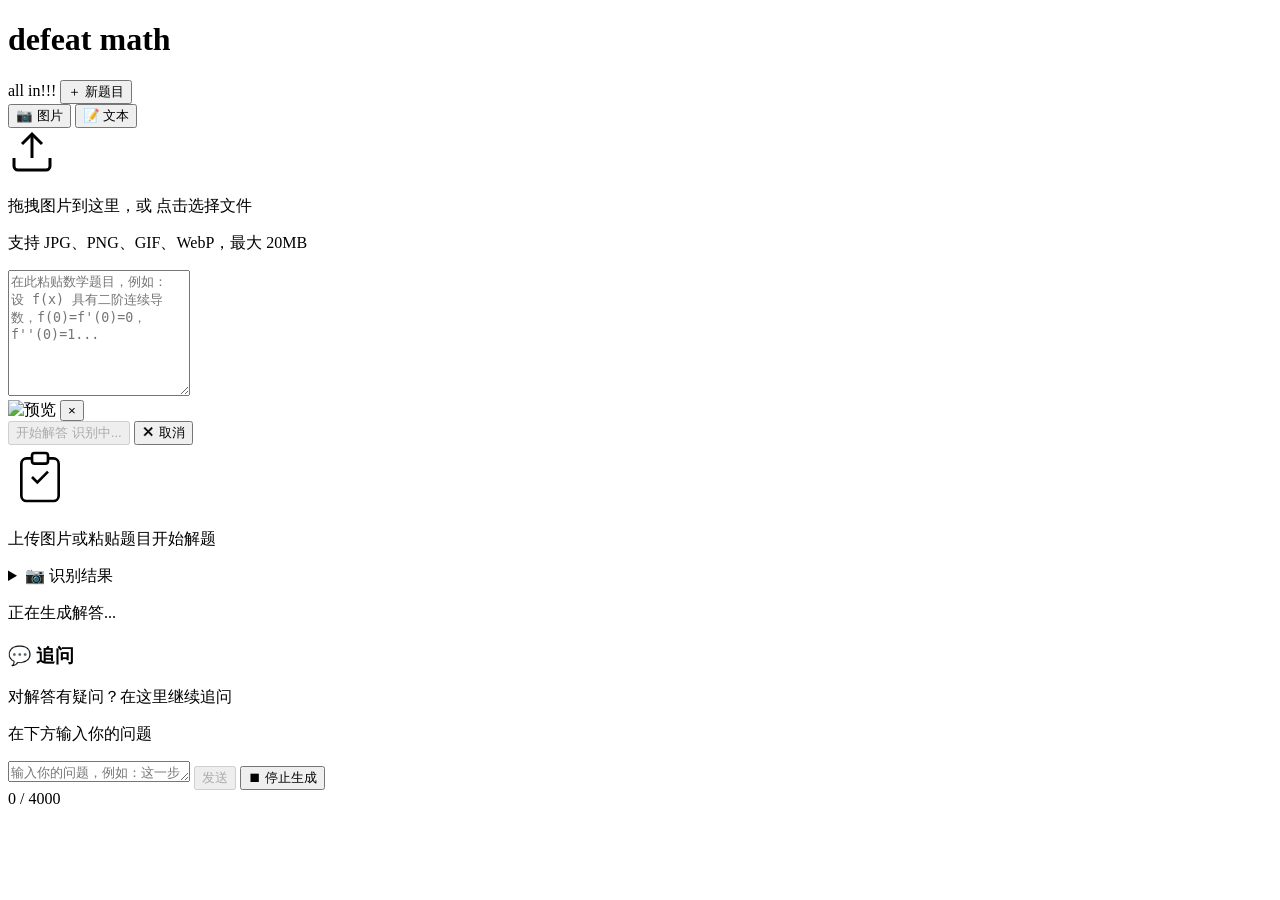
==== math-solver/templates/index.html @ 0ae2b22f "备份: 项目初始状态 (2025-06-19) - Flask 数学题解算器 (math-solver/) - 千问 VL 识图脚本 (vision.js) - 项目配置 (CLAUDE.md)" ====
<!DOCTYPE html>
<html lang="zh-CN">
<head>
  <meta charset="UTF-8">
  <meta name="viewport" content="width=device-width, initial-scale=1.0">
  <title>战胜高数！！！</title>
  <link rel="stylesheet" href="/static/css/style.css">
  <!-- MathJax 3 -->
  <script>
    MathJax = {
      tex: {
        inlineMath: [['$', '$'], ['\\(', '\\)']],
        displayMath: [['$$', '$$'], ['\\[', '\\]']],
        processEscapes: false,
      },
      options: {
        skipHtmlTags: ['script', 'noscript', 'style', 'textarea', 'pre'],
      },
    };
  </script>
  <script id="MathJax-script" async src="https://cdn.jsdelivr.net/npm/mathjax@3/es5/tex-chtml.js"></script>
  <!-- marked.js -->
  <script src="https://cdn.jsdelivr.net/npm/marked/marked.min.js"></script>
</head>
<body>
  <div class="app">
    <!-- ====== 头部 ====== -->
    <header class="header">
      <h1 class="logo">defeat math</h1>
      <span class="subtitle">all in!!!</span>
      <button class="btn btn-outline" id="btnReset" title="开始新题目">＋ 新题目</button>
    </header>

    <!-- ====== 主区域 ====== -->
    <main class="main">
      <!-- 左栏：输入区 -->
      <section class="panel upload-panel" id="uploadPanel">
        <!-- 模式切换 Tab -->
        <div class="tabs">
          <button class="tab active" id="tabImage">📷 图片</button>
          <button class="tab" id="tabText">📝 文本</button>
        </div>

        <!-- 图片上传区 -->
        <div class="upload-zone" id="uploadZone">
          <input type="file" id="fileInput" accept="image/*" hidden>
          <div class="upload-icon">
            <svg width="48" height="48" viewBox="0 0 24 24" fill="none" stroke="currentColor" stroke-width="1.5">
              <path d="M21 15v4a2 2 0 0 1-2 2H5a2 2 0 0 1-2-2v-4"/>
              <polyline points="17 8 12 3 7 8"/>
              <line x1="12" y1="3" x2="12" y2="15"/>
            </svg>
          </div>
          <p class="upload-text">拖拽图片到这里，或 <span class="upload-link">点击选择文件</span></p>
          <p class="upload-hint">支持 JPG、PNG、GIF、WebP，最大 20MB</p>
        </div>

        <!-- 文本输入区 -->
        <textarea
          class="text-input hidden"
          id="textInputArea"
          placeholder="在此粘贴数学题目，例如：&#10;设 f(x) 具有二阶连续导数，f(0)=f'(0)=0，f''(0)=1..."
          rows="8"
        ></textarea>

        <!-- 图片预览 -->
        <div class="preview hidden" id="preview">
          <img id="previewImg" src="" alt="预览">
          <button class="preview-remove" id="btnRemove" title="移除图片">&times;</button>
        </div>

        <!-- 操作按钮行 -->
        <div class="btn-row">
          <button class="btn btn-primary btn-block" id="btnSolve" disabled>
            <span class="btn-text">开始解答</span>
            <span class="btn-spinner hidden"><span class="spinner"></span> 识别中...</span>
          </button>
          <button class="btn btn-cancel hidden" id="btnCancel">✕ 取消</button>
        </div>

        <div class="error-msg hidden" id="uploadError"></div>
      </section>

      <!-- 右栏：解答区 -->
      <section class="panel solution-panel" id="solutionPanel">
        <div class="solution-empty" id="solutionEmpty">
          <div class="empty-icon">
            <svg width="64" height="64" viewBox="0 0 24 24" fill="none" stroke="currentColor" stroke-width="1">
              <path d="M9 5H7a2 2 0 0 0-2 2v12a2 2 0 0 0 2 2h10a2 2 0 0 0 2-2V7a2 2 0 0 0-2-2h-2"/>
              <rect x="9" y="3" width="6" height="4" rx="1"/>
              <path d="M9 12l2 2 4-4"/>
            </svg>
          </div>
          <p>上传图片或粘贴题目开始解题</p>
        </div>
        <div class="solution-content hidden" id="solutionContent">
          <details class="recognized-box" id="recognizedBox">
            <summary>📷 识别结果</summary>
            <div class="recognized-text" id="recognizedText"></div>
          </details>
          <div class="solution-body markdown-body" id="solutionBody"></div>
        </div>
        <div class="solution-loading hidden" id="solutionLoading">
          <span class="spinner"></span>
          <p>正在生成解答...</p>
        </div>
      </section>
    </main>

    <!-- ====== 底部：聊天区 ====== -->
    <section class="chat-panel hidden" id="chatPanel">
      <div class="chat-header">
        <h3>💬 追问</h3>
        <span class="chat-hint">对解答有疑问？在这里继续追问</span>
      </div>
      <div class="chat-messages" id="chatMessages">
        <div class="chat-empty" id="chatEmpty">
          <p>在下方输入你的问题</p>
        </div>
      </div>
      <div class="chat-input-row">
        <textarea
          id="chatInput"
          class="chat-input"
          placeholder="输入你的问题，例如：这一步为什么用积分？"
          rows="1"
          maxlength="4000"
        ></textarea>
        <button class="btn btn-primary" id="btnSend" disabled>
          <span class="btn-text">发送</span>
          <span class="btn-spinner hidden"><span class="spinner spinner-sm"></span></span>
        </button>
        <button class="btn btn-stop-chat hidden" id="btnStopChat">⏹ 停止生成</button>
      </div>
      <div class="chat-char-count">
        <span id="charCount">0</span> / 4000
      </div>
    </section>
  </div>

  <script src="/static/js/app.js"></script>
</body>
</html>
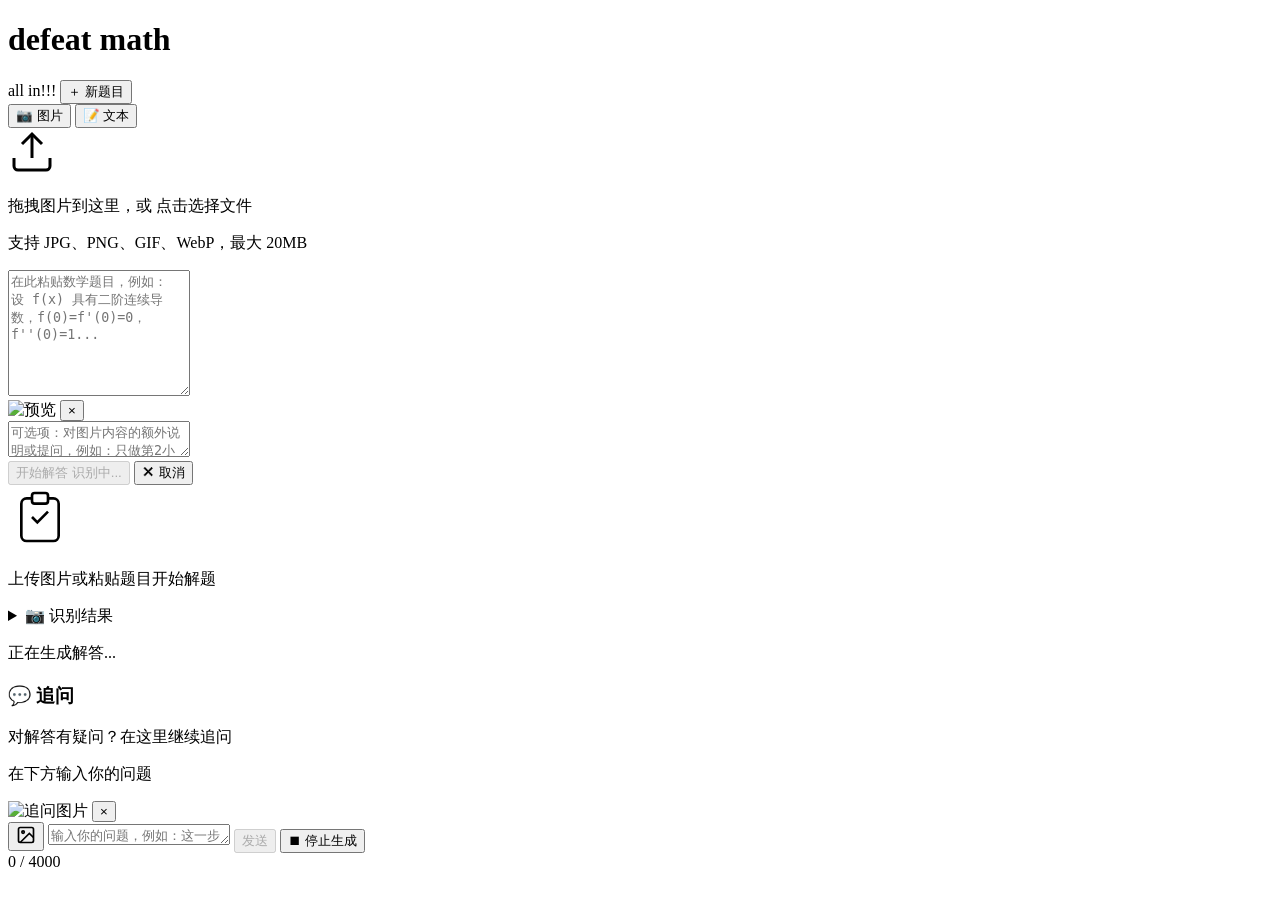
==== commit a4b60196: "优化: 上传时支持附带文字提问 + 追问中支持发送图片 后端改动: - recognize_image() 新增 user_text 参数，用户可对图片附加说明 - chat_reply_stream" ====
--- a/math-solver/templates/index.html
+++ b/math-solver/templates/index.html
@@ -69,6 +69,15 @@
           <button class="preview-remove" id="btnRemove" title="移除图片">&times;</button>
         </div>
 
+        <!-- 图片模式下的附加提问 -->
+        <textarea
+          class="solve-question hidden"
+          id="solveQuestion"
+          placeholder="可选项：对图片内容的额外说明或提问，例如：只做第2小问"
+          rows="2"
+          maxlength="2000"
+        ></textarea>
+
         <!-- 操作按钮行 -->
         <div class="btn-row">
           <button class="btn btn-primary btn-block" id="btnSolve" disabled>
@@ -118,7 +127,19 @@
           <p>在下方输入你的问题</p>
         </div>
       </div>
+      <div class="chat-image-preview hidden" id="chatImagePreview">
+        <img id="chatPreviewImg" src="" alt="追问图片">
+        <button class="preview-remove" id="btnRemoveChatImage" title="移除图片">&times;</button>
+      </div>
       <div class="chat-input-row">
+        <button class="chat-attach-btn" id="btnAttachImage" title="附加图片">
+          <svg width="20" height="20" viewBox="0 0 24 24" fill="none" stroke="currentColor" stroke-width="2">
+            <rect x="3" y="3" width="18" height="18" rx="2" ry="2"/>
+            <circle cx="8.5" cy="8.5" r="1.5"/>
+            <polyline points="21 15 16 10 5 21"/>
+          </svg>
+        </button>
+        <input type="file" id="chatImageInput" accept="image/*" hidden>
         <textarea
           id="chatInput"
           class="chat-input"
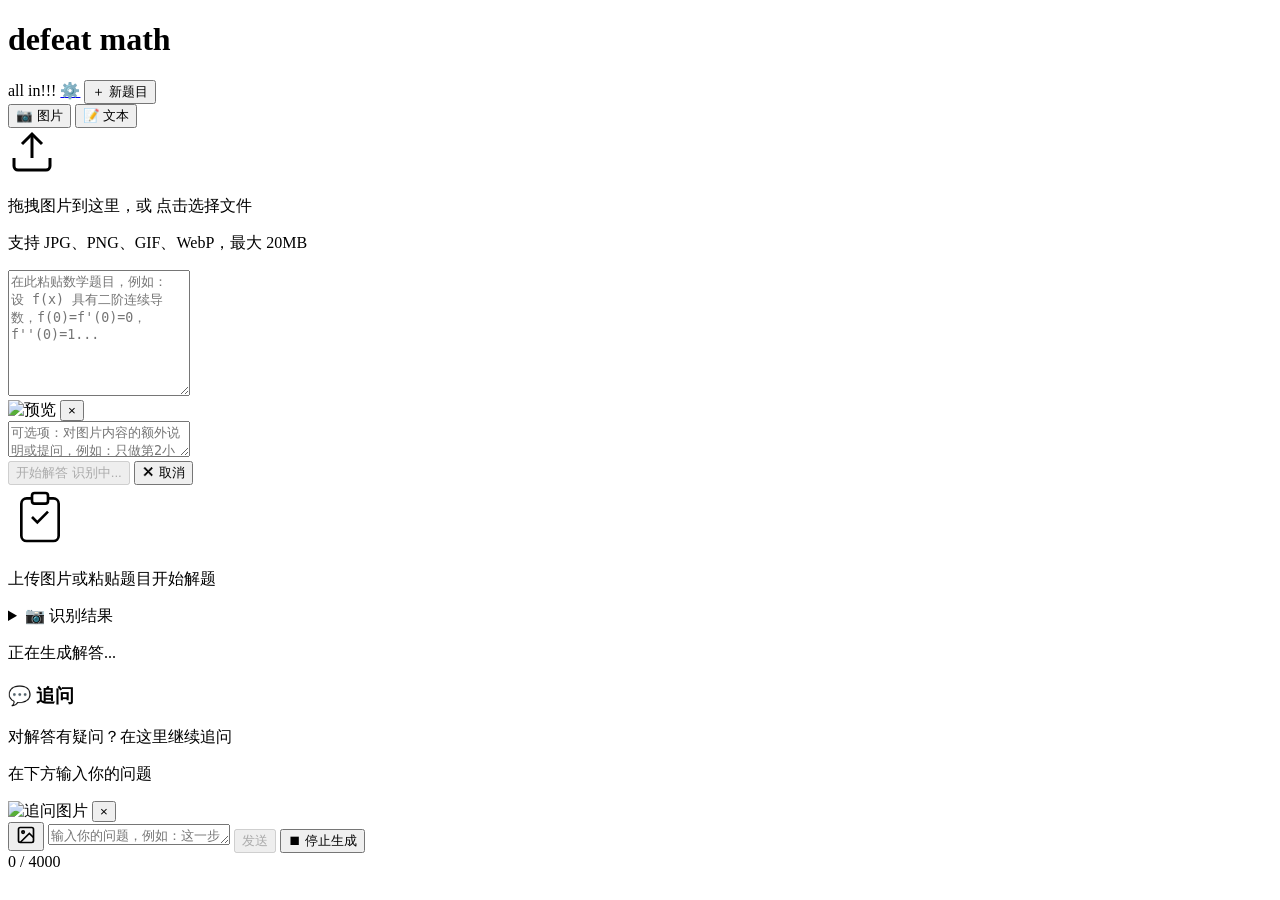
==== commit 9f3054fa: "feat: 可视化设置界面 + 移除硬编码API密钥 - 移除 config.py 和 vision.js 中硬编码的千问 API Key - config.py 新增 .env 文件自动加载 + i" ====
--- a/math-solver/templates/index.html
+++ b/math-solver/templates/index.html
@@ -28,6 +28,7 @@
     <header class="header">
       <h1 class="logo">defeat math</h1>
       <span class="subtitle">all in!!!</span>
+      <a href="/settings" class="btn btn-icon" title="设置 API Key">⚙️</a>
       <button class="btn btn-outline" id="btnReset" title="开始新题目">＋ 新题目</button>
     </header>
 
@@ -71,7 +72,7 @@
 
         <!-- 图片模式下的附加提问 -->
         <textarea
-          class="solve-question hidden"
+          class="solve-question"
           id="solveQuestion"
           placeholder="可选项：对图片内容的额外说明或提问，例如：只做第2小问"
           rows="2"
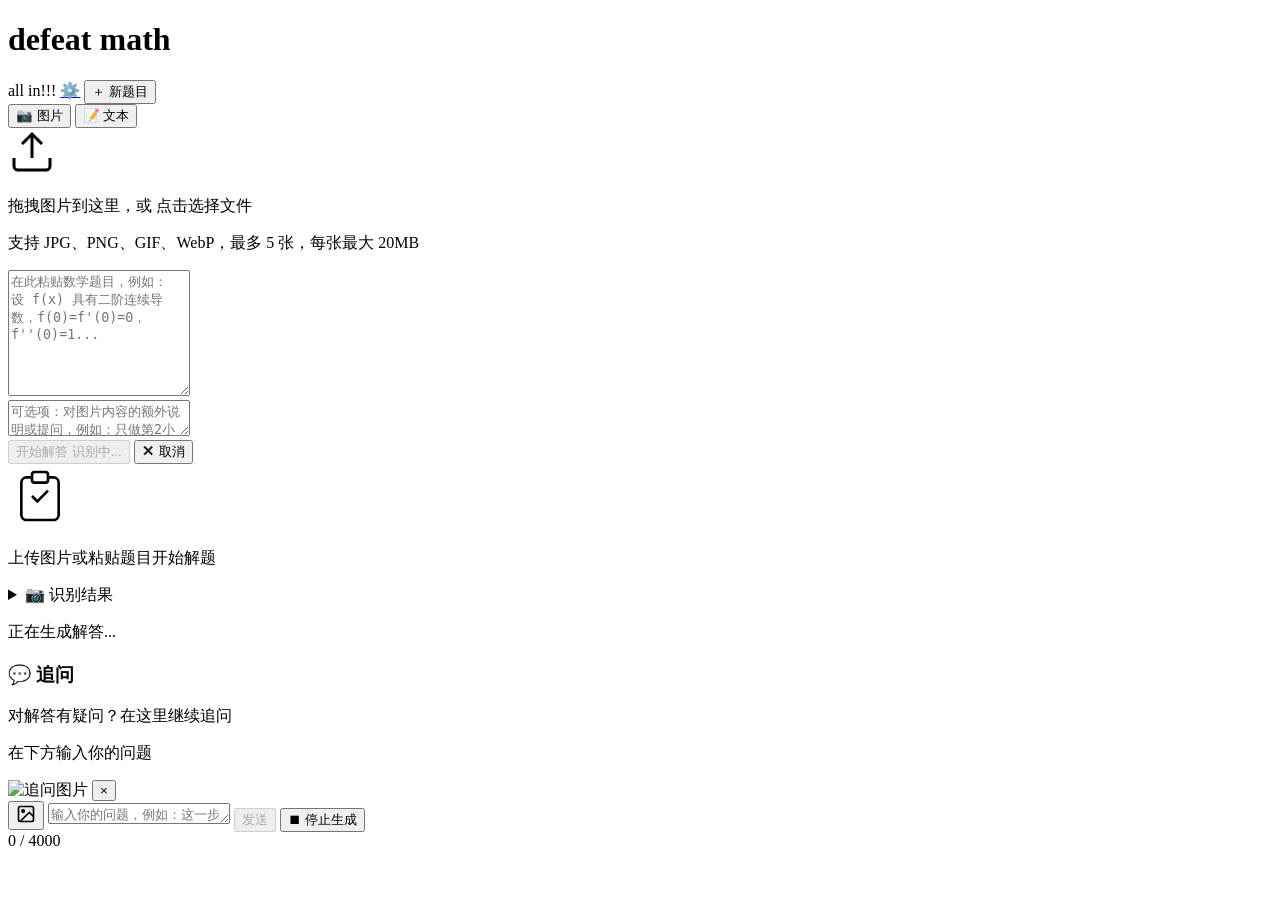
==== commit 3285b7b8: "多图询问" ====
--- a/math-solver/templates/index.html
+++ b/math-solver/templates/index.html
@@ -44,7 +44,7 @@
 
         <!-- 图片上传区 -->
         <div class="upload-zone" id="uploadZone">
-          <input type="file" id="fileInput" accept="image/*" hidden>
+          <input type="file" id="fileInput" accept="image/*" multiple hidden>
           <div class="upload-icon">
             <svg width="48" height="48" viewBox="0 0 24 24" fill="none" stroke="currentColor" stroke-width="1.5">
               <path d="M21 15v4a2 2 0 0 1-2 2H5a2 2 0 0 1-2-2v-4"/>
@@ -53,7 +53,7 @@
             </svg>
           </div>
           <p class="upload-text">拖拽图片到这里，或 <span class="upload-link">点击选择文件</span></p>
-          <p class="upload-hint">支持 JPG、PNG、GIF、WebP，最大 20MB</p>
+          <p class="upload-hint">支持 JPG、PNG、GIF、WebP，最多 5 张，每张最大 20MB</p>
         </div>
 
         <!-- 文本输入区 -->
@@ -64,11 +64,8 @@
           rows="8"
         ></textarea>
 
-        <!-- 图片预览 -->
-        <div class="preview hidden" id="preview">
-          <img id="previewImg" src="" alt="预览">
-          <button class="preview-remove" id="btnRemove" title="移除图片">&times;</button>
-        </div>
+        <!-- 图片预览（多图网格） -->
+        <div class="preview-grid hidden" id="previewGrid"></div>
 
         <!-- 图片模式下的附加提问 -->
         <textarea
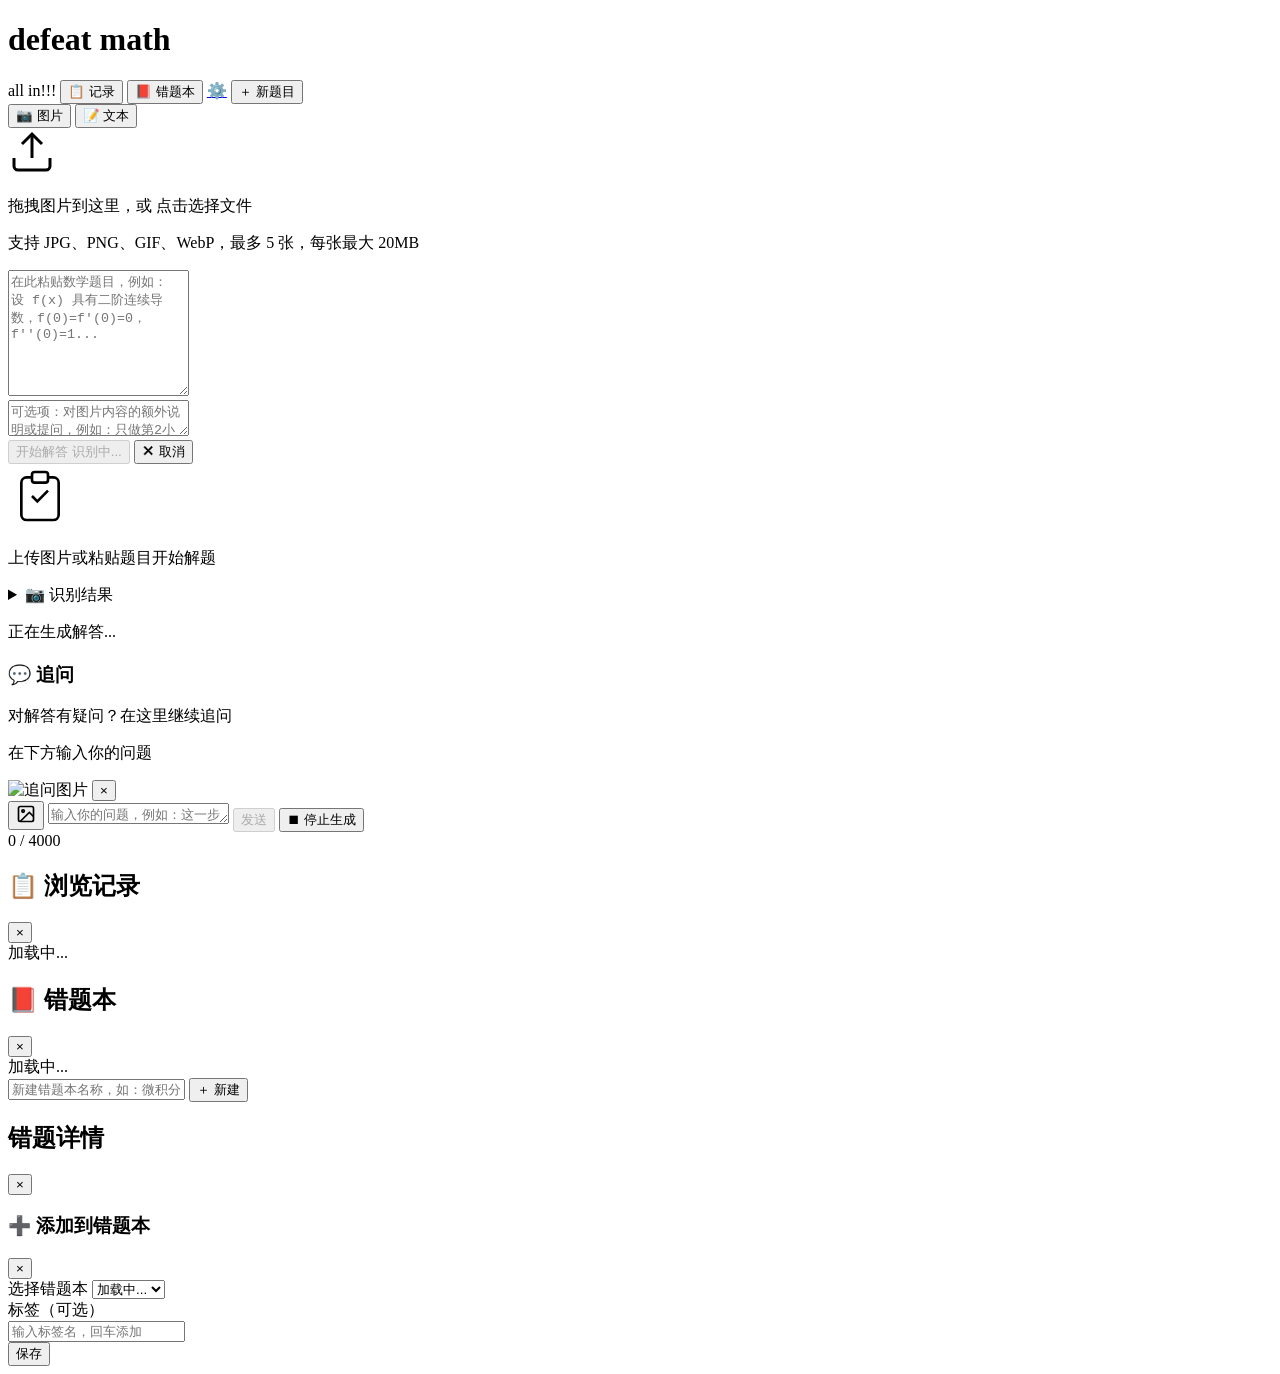
==== commit cb4abcb2: "错题本（初步）：浏览记录 + 多错题本分类 + 标签管理 - 浏览记录：自动记录每次解题（图片缩略图、题目、解答、追问对话） - 错题本：支持多个命名错题本，题目分册管理 - 标签系统：每本错题本独立" ====
--- a/math-solver/templates/index.html
+++ b/math-solver/templates/index.html
@@ -28,6 +28,8 @@
     <header class="header">
       <h1 class="logo">defeat math</h1>
       <span class="subtitle">all in!!!</span>
+      <button class="btn btn-outline" id="btnHistory" title="浏览记录">📋 记录</button>
+      <button class="btn btn-outline" id="btnErrorBook" title="错题本">📕 错题本</button>
       <a href="/settings" class="btn btn-icon" title="设置 API Key">⚙️</a>
       <button class="btn btn-outline" id="btnReset" title="开始新题目">＋ 新题目</button>
     </header>
@@ -157,6 +159,82 @@
     </section>
   </div>
 
+    <!-- ====== 浏览记录面板 ====== -->
+    <div class="overlay hidden" id="historyOverlay">
+      <div class="overlay-panel">
+        <div class="overlay-header">
+          <h2>📋 浏览记录</h2>
+          <button class="overlay-close" id="btnHistoryClose">&times;</button>
+        </div>
+        <div class="overlay-body" id="historyList">
+          <div class="overlay-empty">加载中...</div>
+        </div>
+        <div class="overlay-footer" id="historyPagination"></div>
+      </div>
+    </div>
+
+    <!-- ====== 错题本面板 ====== -->
+    <div class="overlay hidden" id="errorBookOverlay">
+      <div class="overlay-panel">
+        <div class="overlay-header">
+          <h2 id="ebPanelTitle">📕 错题本</h2>
+          <button class="overlay-close" id="btnErrorBookClose">&times;</button>
+        </div>
+        <!-- 书本列表视图 -->
+        <div class="overlay-body" id="errorBookList">
+          <div class="overlay-empty">加载中...</div>
+        </div>
+        <!-- 新建错题本 -->
+        <div class="overlay-footer" id="ebFooter">
+          <div class="eb-create-row">
+            <input type="text" class="tag-input" id="newBookName" placeholder="新建错题本名称，如：微积分" maxlength="50">
+            <button class="btn btn-primary btn-sm" id="btnCreateBook">＋ 新建</button>
+          </div>
+        </div>
+      </div>
+    </div>
+
+    <!-- ====== 错题本详情/编辑面板 ====== -->
+    <div class="overlay hidden" id="errorBookDetailOverlay">
+      <div class="overlay-panel">
+        <div class="overlay-header">
+          <h2 id="ebDetailTitle">错题详情</h2>
+          <button class="overlay-close" id="btnEBDetailClose">&times;</button>
+        </div>
+        <div class="overlay-body" id="ebDetailBody"></div>
+      </div>
+    </div>
+
+    <!-- ====== 添加到错题本弹窗 ====== -->
+    <div class="overlay hidden" id="tagModal">
+      <div class="overlay-panel overlay-panel-sm">
+        <div class="overlay-header">
+          <h3>➕ 添加到错题本</h3>
+          <button class="overlay-close" id="btnTagModalClose">&times;</button>
+        </div>
+        <div class="overlay-body">
+          <div class="form-group">
+            <label class="form-label">选择错题本</label>
+            <select class="form-select" id="bookSelector">
+              <option value="">加载中...</option>
+            </select>
+          </div>
+          <div class="form-group">
+            <label class="form-label">标签（可选）</label>
+            <div class="tag-input-row">
+              <input type="text" class="tag-input" id="tagInput" placeholder="输入标签名，回车添加" maxlength="20">
+            </div>
+            <div class="tag-suggestions" id="tagSuggestions"></div>
+            <div class="tag-selected" id="tagSelected"></div>
+          </div>
+        </div>
+        <div class="overlay-footer">
+          <button class="btn btn-primary btn-block" id="btnSaveToErrorBook">保存</button>
+        </div>
+      </div>
+    </div>
+  </div>
+
   <script src="/static/js/app.js"></script>
 </body>
 </html>
